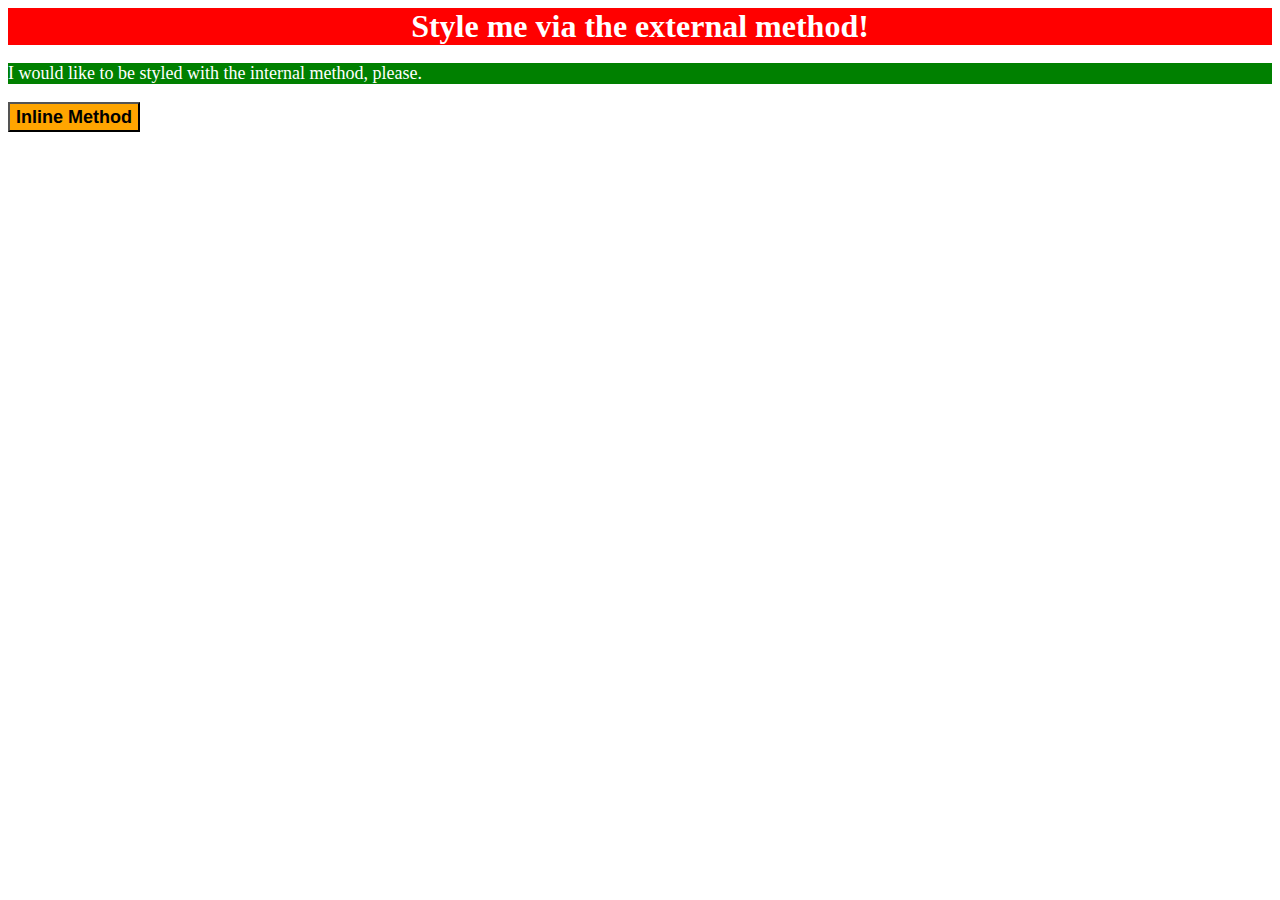
==== foundations/01-css-methods/index.html @ faff50dd "Task assignment completion" ====
<!DOCTYPE html>
<html lang="en">
  <head>
    <meta charset="UTF-8">
    <meta http-equiv="X-UA-Compatible" content="IE=edge">
    <meta name="viewport" content="width=device-width, initial-scale=1.0">
    <link rel="stylesheet" href="MyCSS-attempt/style.css">
    <title>Methods for Adding CSS</title>
  </head>
  <body>
    <div class="top-text">Style me via the external method!</div>
    <p style="background-color: green; color: white; font-size: 18px;">I would like to be styled with the internal method, please.</p>
    <button class="button">Inline Method</button>
  </body>
</html>
---- foundations/01-css-methods/MyCSS-attempt/style.css ----
div.top-text {
    background-color: red;
    color: white;
    font-size: 32px;
    font-weight: bold;
    text-align: center; 
}

button {
    background-color: orange;
    font-weight: bold;
    height: 30px;
    font-size: 18px;
}
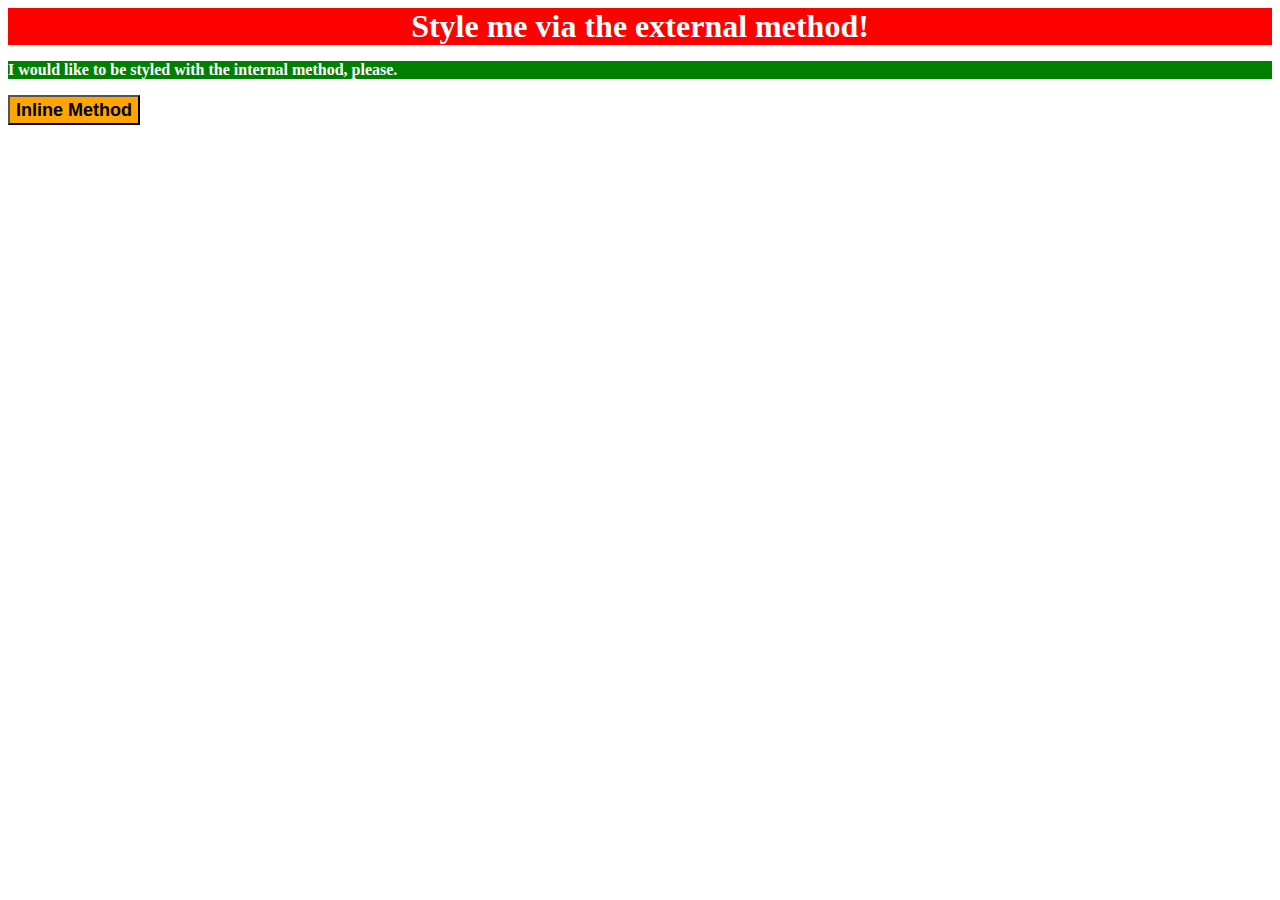
==== commit 88d98924: "Assignment completion" ====
--- a/foundations/01-css-methods/index.html
+++ b/foundations/01-css-methods/index.html
@@ -9,7 +9,15 @@
   </head>
   <body>
     <div class="top-text">Style me via the external method!</div>
-    <p style="background-color: green; color: white; font-size: 18px;">I would like to be styled with the internal method, please.</p>
-    <button class="button">Inline Method</button>
+    <p>
+      <style>
+        p {
+          color: white;
+          background-color: green;
+          font-weight: bold;
+      
+        }
+      </style>I would like to be styled with the internal method, please.</p>
+    <button style="background-color: orange; font-size: 18px;">Inline Method</button>
   </body>
 </html>